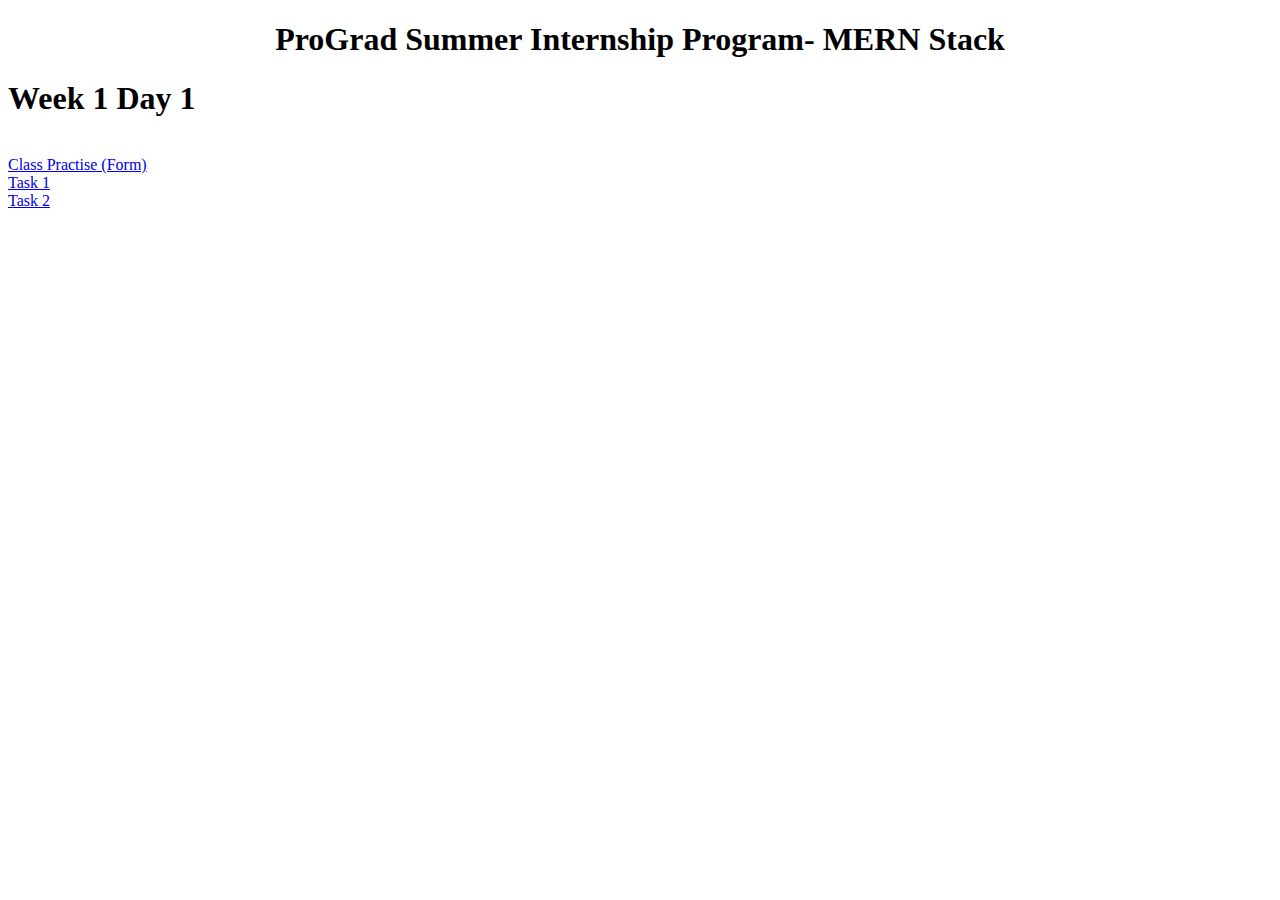
==== index.html @ a12a4538 "Add an Simple index page for Tasks" ====
<!DOCTYPE html>
<html lang="en">
<head>
    <meta charset="UTF-8">
    <meta http-equiv="X-UA-Compatible" content="IE=edge">
    <meta name="viewport" content="width=device-width, initial-scale=1.0">
    <title>ProGrad Summer Internship Program- MERN Stack</title>
</head>
<body>
    <h1 align="center">ProGrad Summer Internship Program- MERN Stack</h1>
    <h1>Week 1 Day 1</h1><br>
    <a href="./Day 1/Day 1-Practise/index.html">Class Practise (Form)</a><br>
    <a href="./Day 1/Day 1-Task 1/index.html">Task 1</a><br>
    <a href="./Day 1/Day 1- Task 2/index.html">Task 2</a><br>
</body>
</html>
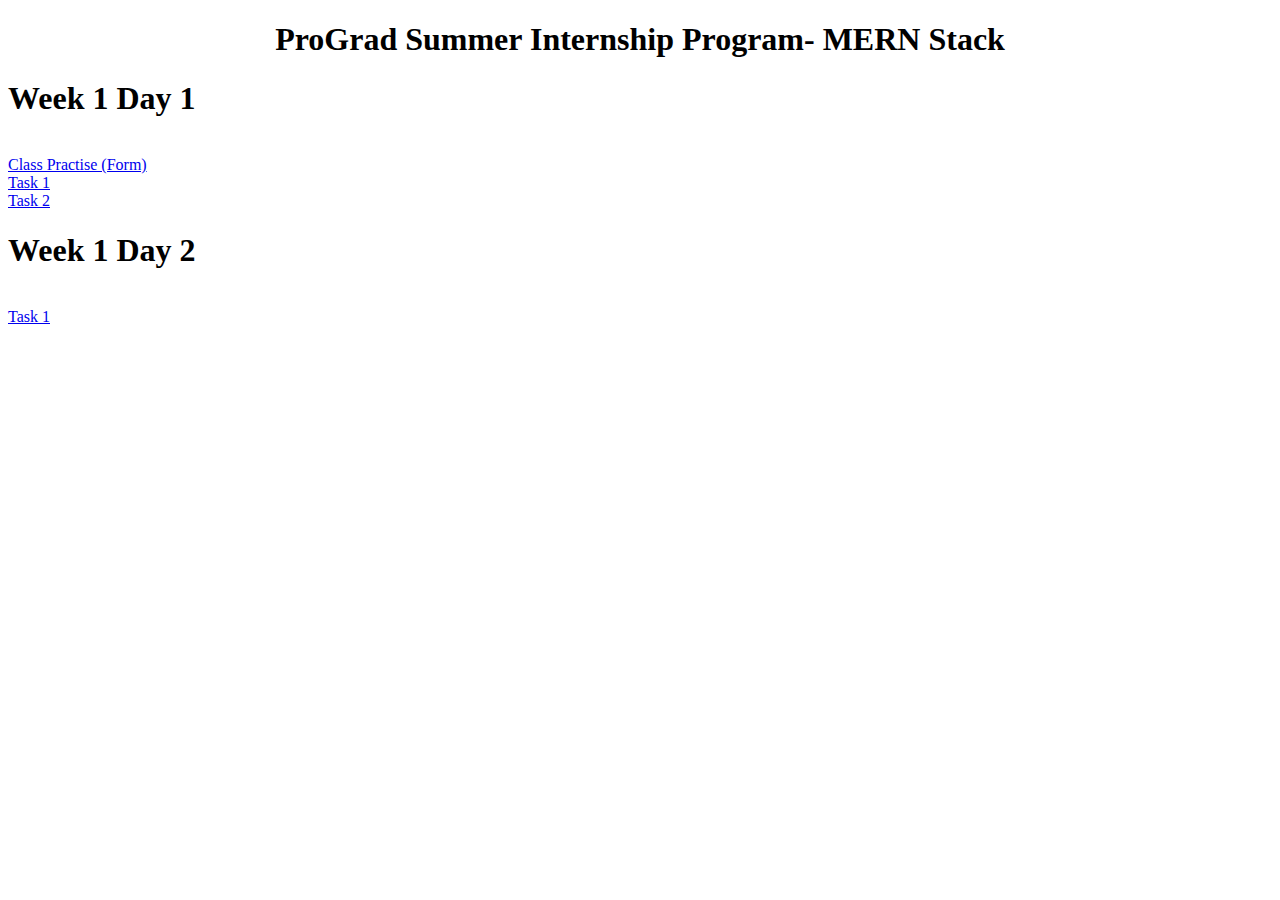
==== commit 1b11604b: "Day 2 Task 1" ====
--- a/index.html
+++ b/index.html
@@ -12,5 +12,7 @@
     <a href="./Day 1/Day 1-Practise/index.html">Class Practise (Form)</a><br>
     <a href="./Day 1/Day 1-Task 1/index.html">Task 1</a><br>
     <a href="./Day 1/Day 1- Task 2/index.html">Task 2</a><br>
+    <h1>Week 1 Day 2</h1><br>
+    <a href="./Day 2/Day 2- Task 1/index.html">Task 1</a><br>
 </body>
 </html>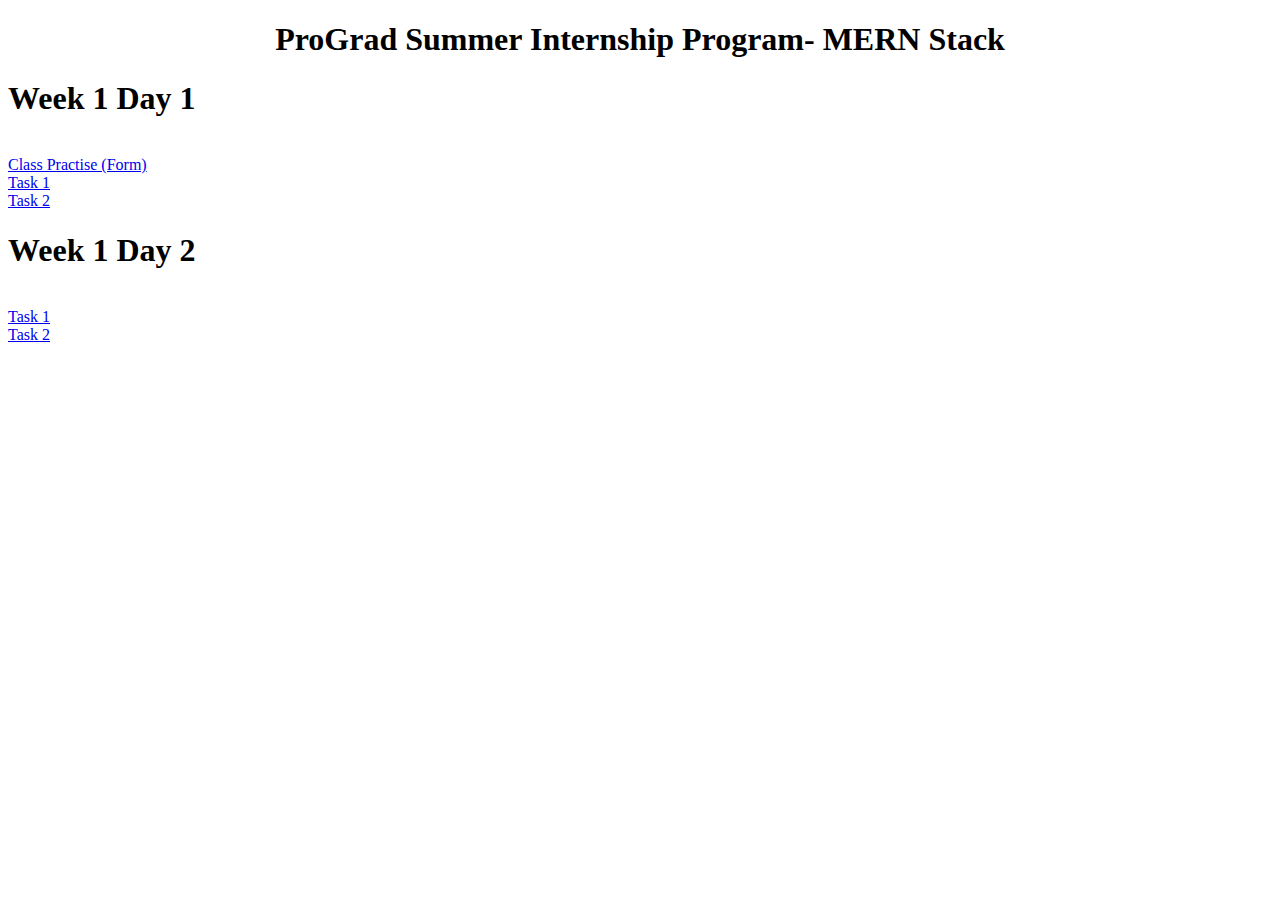
==== commit e1ed2aec: "Day 2 Task 2" ====
--- a/index.html
+++ b/index.html
@@ -14,5 +14,6 @@
     <a href="./Day 1/Day 1- Task 2/index.html">Task 2</a><br>
     <h1>Week 1 Day 2</h1><br>
     <a href="./Day 2/Day 2- Task 1/index.html">Task 1</a><br>
+    <a href="./Day 2/Day 2- Task 2/index.html">Task 2</a><br>
 </body>
 </html>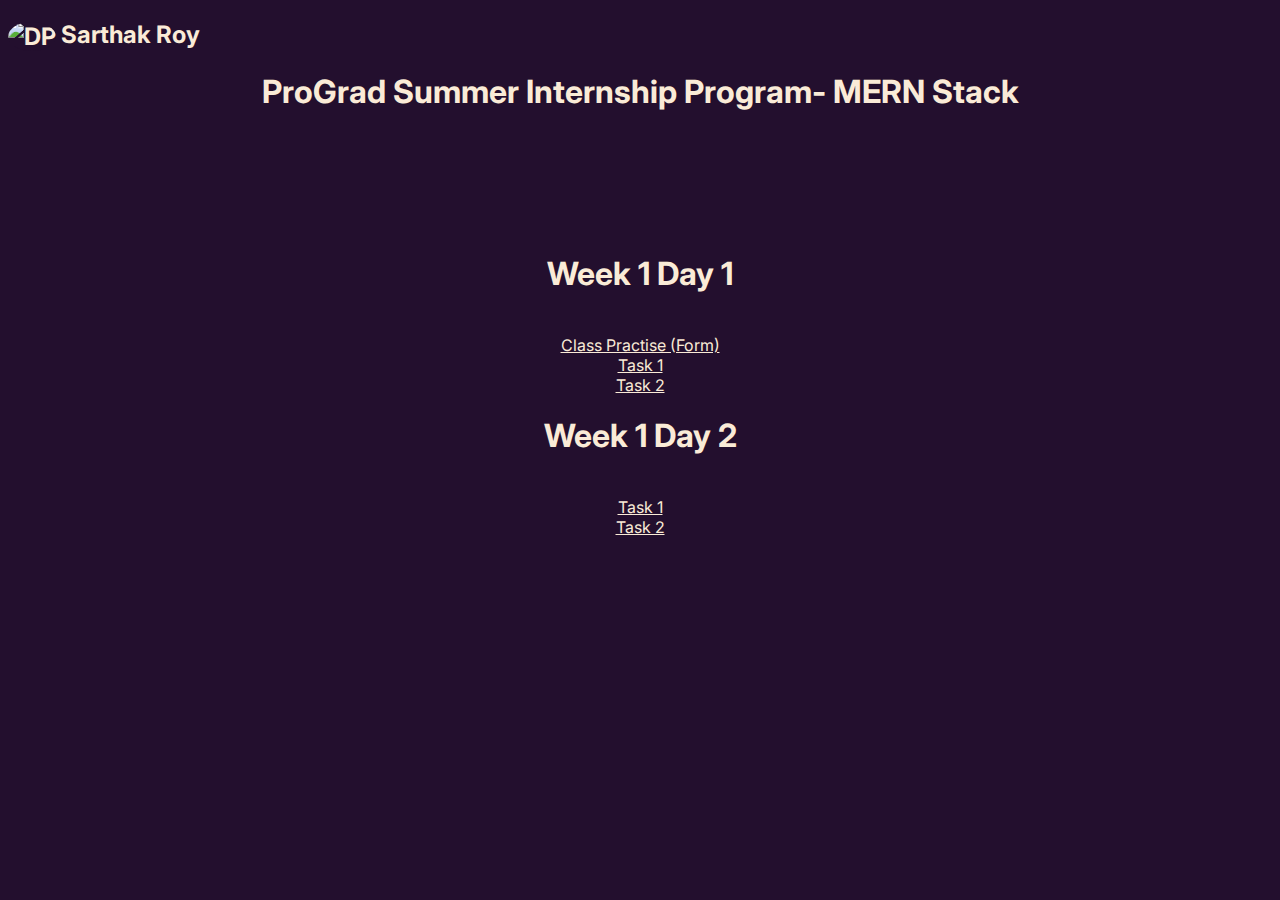
==== commit 25f2484e: "Make a simple Design for Home Page" ====
--- a/index.html
+++ b/index.html
@@ -5,15 +5,22 @@
     <meta http-equiv="X-UA-Compatible" content="IE=edge">
     <meta name="viewport" content="width=device-width, initial-scale=1.0">
     <title>ProGrad Summer Internship Program- MERN Stack</title>
+    <link rel="stylesheet" href="style.css">
 </head>
 <body>
-    <h1 align="center">ProGrad Summer Internship Program- MERN Stack</h1>
-    <h1>Week 1 Day 1</h1><br>
-    <a href="./Day 1/Day 1-Practise/index.html">Class Practise (Form)</a><br>
-    <a href="./Day 1/Day 1-Task 1/index.html">Task 1</a><br>
-    <a href="./Day 1/Day 1- Task 2/index.html">Task 2</a><br>
-    <h1>Week 1 Day 2</h1><br>
-    <a href="./Day 2/Day 2- Task 1/index.html">Task 1</a><br>
-    <a href="./Day 2/Day 2- Task 2/index.html">Task 2</a><br>
+    <div class="name-header">
+        <h2> <img src="https://avatars.githubusercontent.com/u/47187468?v=4" alt="DP" class="dp"> <a href="#" alt="Sarthak Roy" style="text-decoration: none;"> Sarthak Roy </a> </h2>
+    </div>
+
+    <div class="projects">
+        <h1 align="center">ProGrad Summer Internship Program- MERN Stack</h1><br><br><br><br><br>
+        <h1>Week 1 Day 1</h1><br>
+        <a href="./Day 1/Day 1-Practise/index.html">Class Practise (Form)</a><br>
+        <a href="./Day 1/Day 1-Task 1/index.html">Task 1</a><br>
+        <a href="./Day 1/Day 1- Task 2/index.html">Task 2</a><br>
+        <h1>Week 1 Day 2</h1><br>
+        <a href="./Day 2/Day 2- Task 1/index.html">Task 1</a><br>
+        <a href="./Day 2/Day 2- Task 2/index.html">Task 2</a><br>
+    </div>
 </body>
 </html>--- a/style.css
+++ b/style.css
@@ -0,0 +1,22 @@
+@import url('https://fonts.googleapis.com/css2?family=Inter:wght@200;300&family=Open+Sans&display=swap');
+
+*{
+    background-color: rgb(35, 15, 46);
+    color: antiquewhite;
+    font-family: 'Inter', sans-serif;
+}
+
+.name-header{
+    text-align: left;
+}
+
+.dp{
+    border-radius: 50%;
+    width: 50px;
+    height: 50px;
+    vertical-align: middle;
+}
+
+.projects{
+    text-align: center;
+}
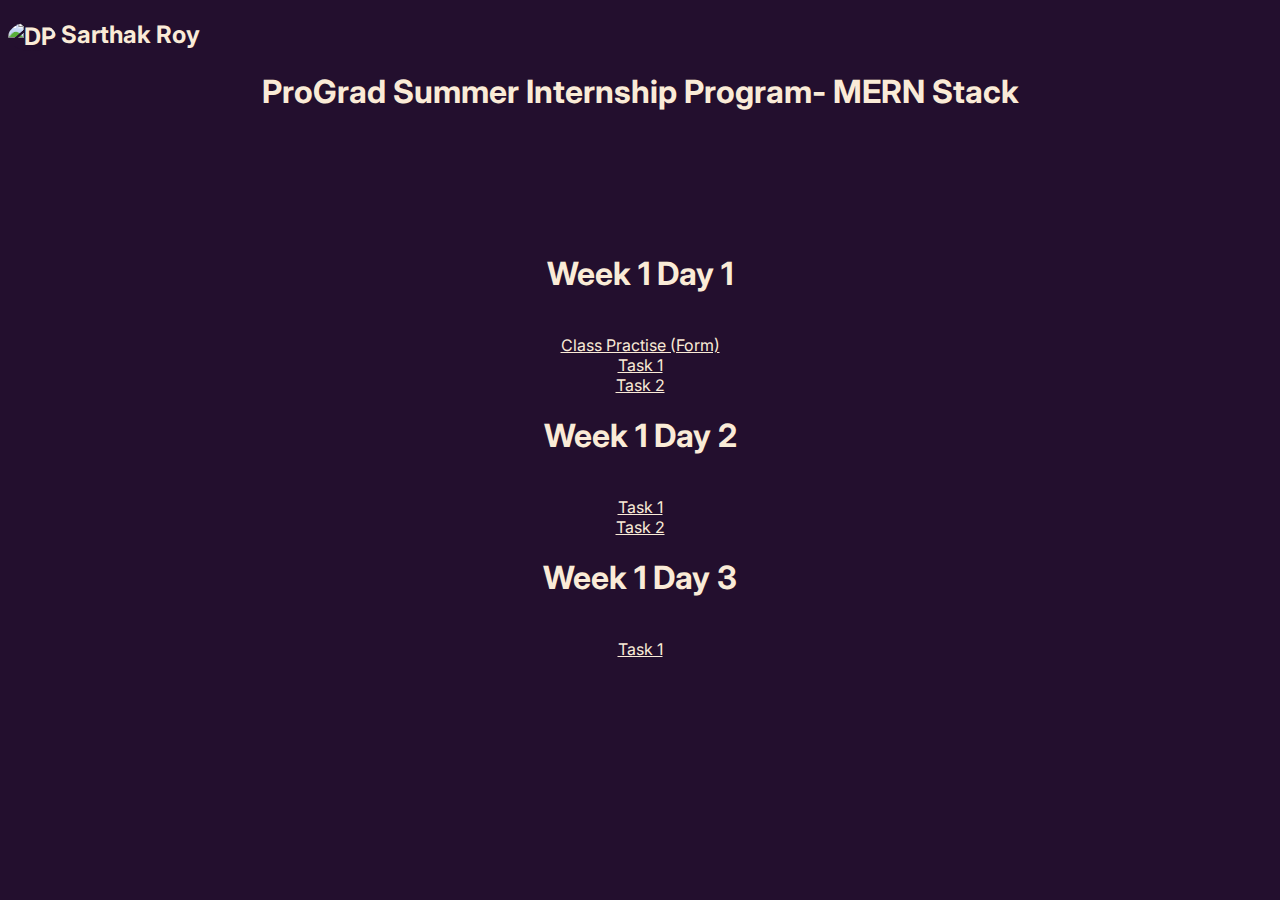
==== commit 70e149c7: "Day 3 Task 1" ====
--- a/index.html
+++ b/index.html
@@ -21,6 +21,8 @@
         <h1>Week 1 Day 2</h1><br>
         <a href="./Day 2/Day 2- Task 1/index.html">Task 1</a><br>
         <a href="./Day 2/Day 2- Task 2/index.html">Task 2</a><br>
+        <h1>Week 1 Day 3</h1><br>
+        <a href="./Day 3/Day 3- Task 1/index.html">Task 1</a><br>
     </div>
 </body>
 </html>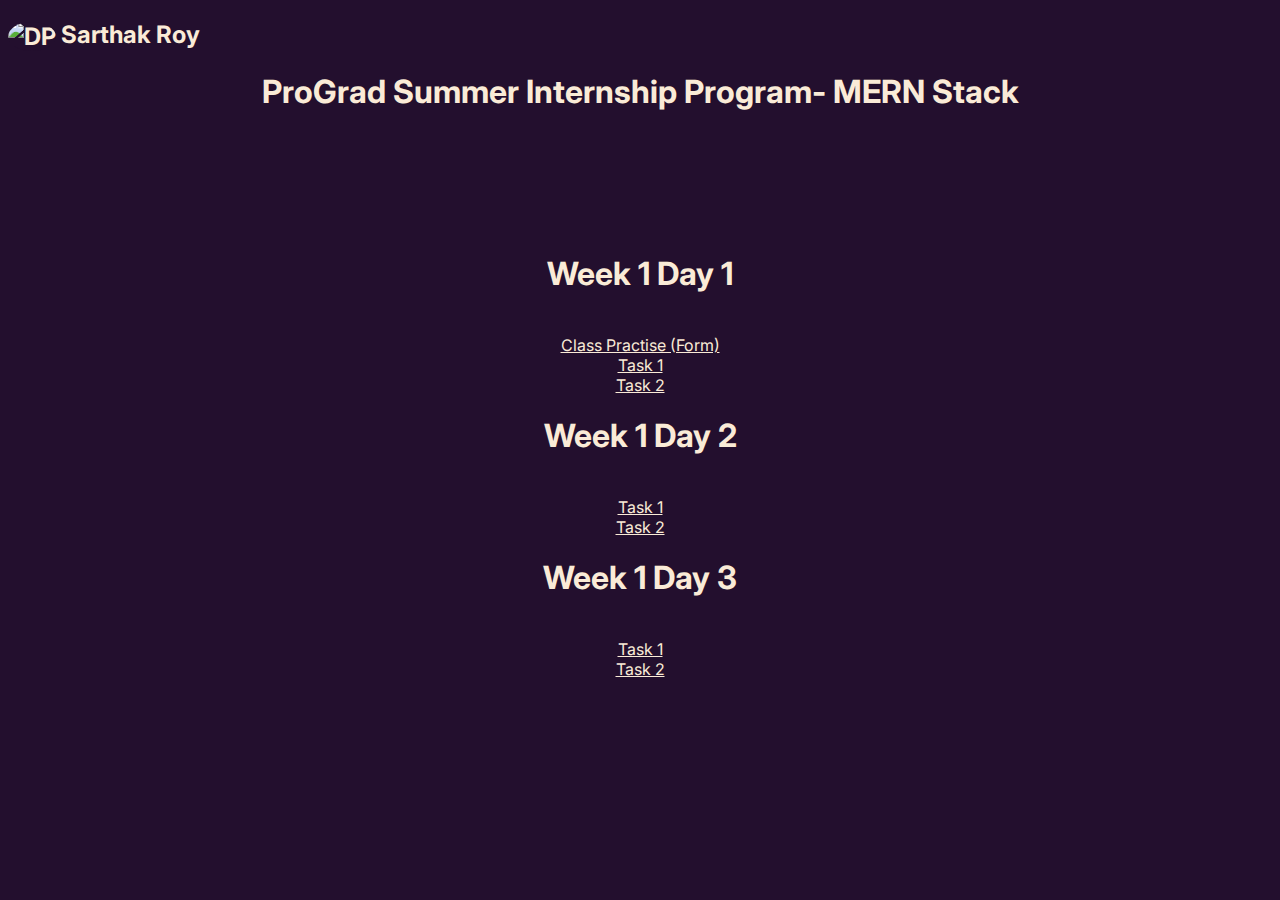
==== commit a64028e6: "Day 3 Task 2" ====
--- a/index.html
+++ b/index.html
@@ -23,6 +23,7 @@
         <a href="./Day 2/Day 2- Task 2/index.html">Task 2</a><br>
         <h1>Week 1 Day 3</h1><br>
         <a href="./Day 3/Day 3- Task 1/index.html">Task 1</a><br>
+        <a href="./Day 3/Day 3- Task 2/index.html">Task 2</a><br>
     </div>
 </body>
 </html>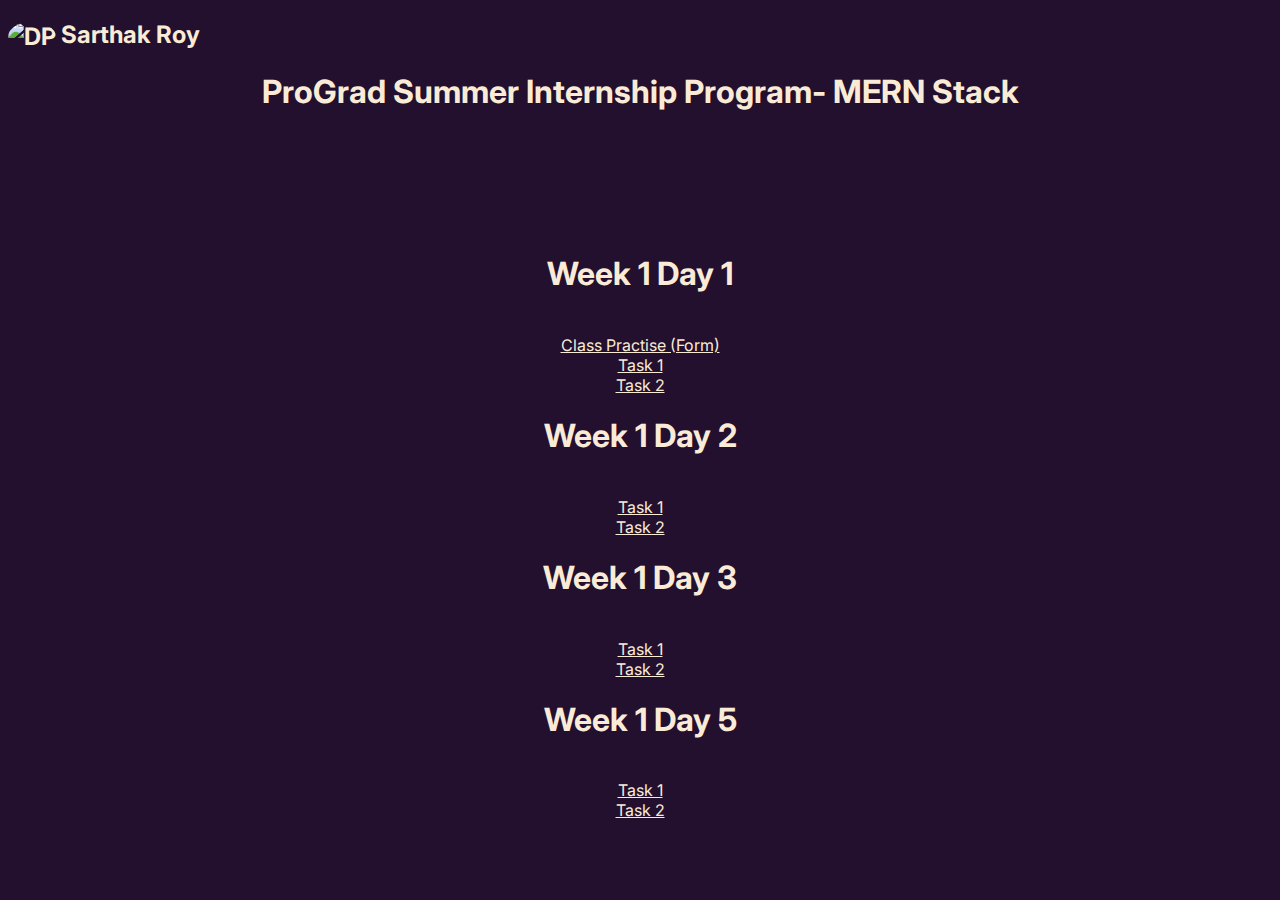
==== commit 02f3e0d7: "Day 5 Tasks" ====
--- a/index.html
+++ b/index.html
@@ -24,6 +24,9 @@
         <h1>Week 1 Day 3</h1><br>
         <a href="./Day 3/Day 3- Task 1/index.html">Task 1</a><br>
         <a href="./Day 3/Day 3- Task 2/index.html">Task 2</a><br>
+        <h1>Week 1 Day 5</h1><br>
+        <a href="./Day 5/Day 5- Keyboard using Flex/index.html">Task 1</a><br>
+        <a href="./Day 5/Day 5- Calculator using Grid/index.html">Task 2</a><br>
     </div>
 </body>
 </html>